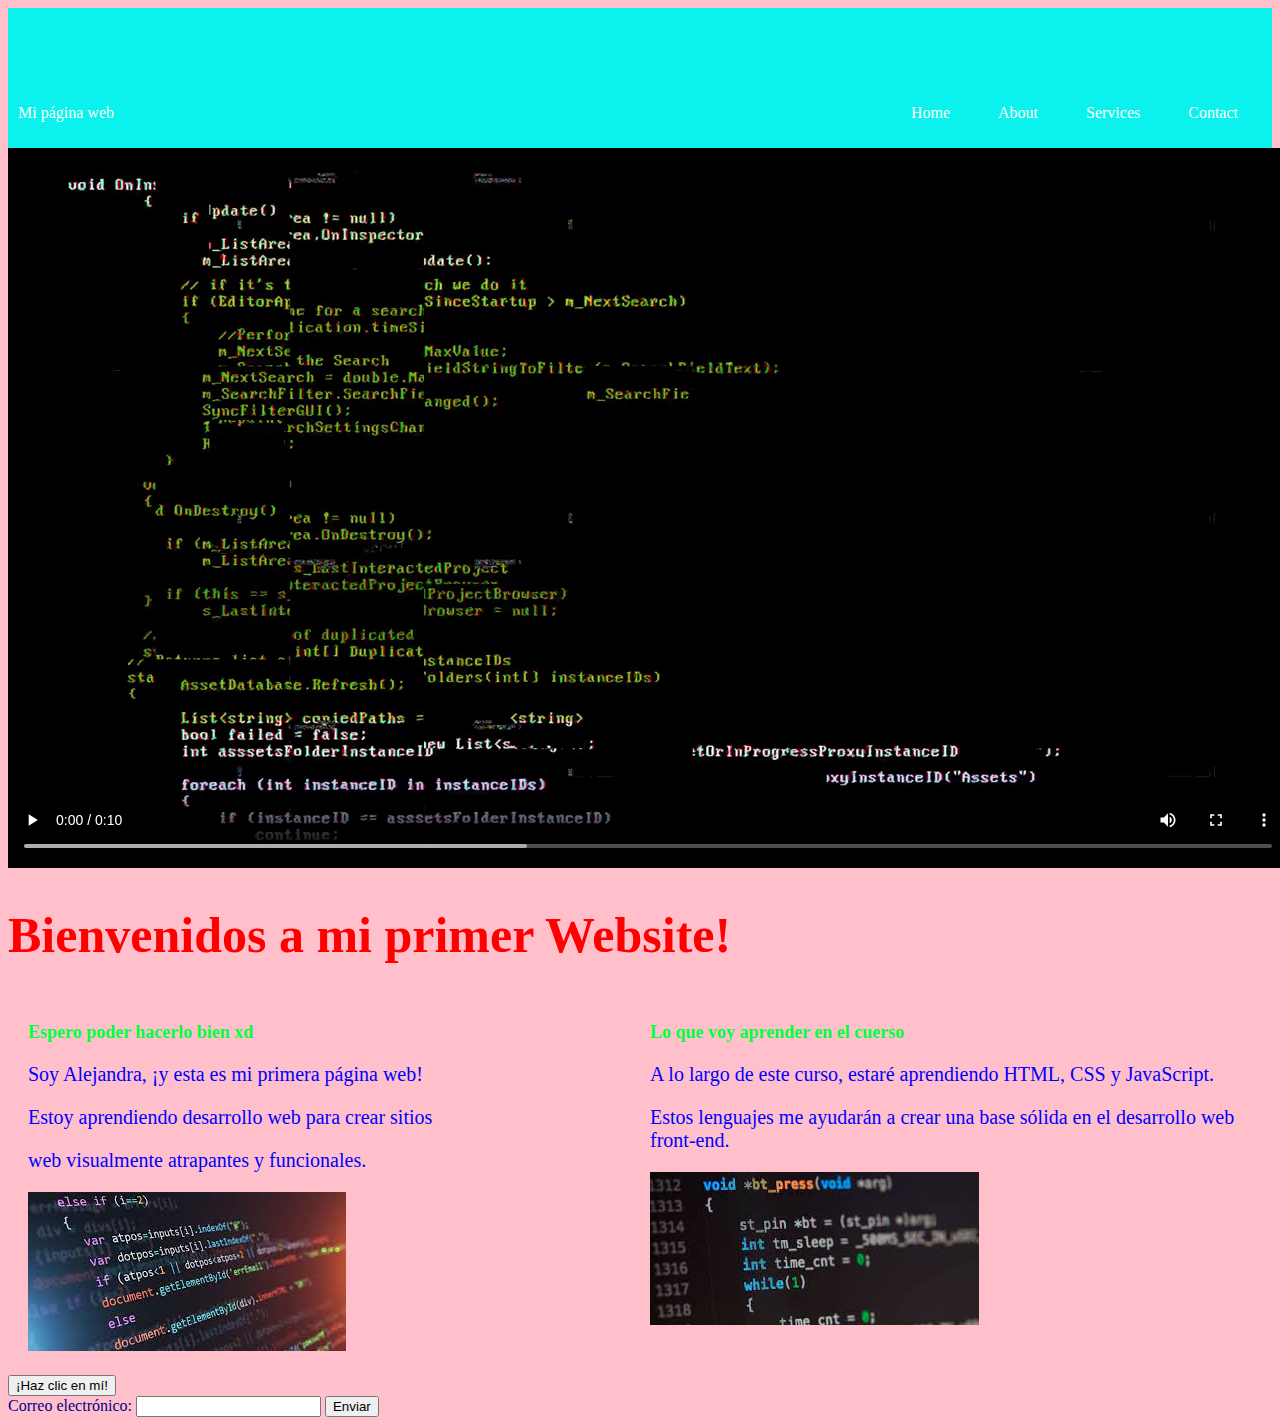
==== MI-primer-sitio-web.html @ 062a7e20 "Initial commit" ====
<!DOCTYPE html>
<html> 
  <head> 
    <meta charset="UTF-8">
    <title>Mi Primer Website</title>
    <link rel="stylesheet" href="style.css">
    
  </head>
  <body>

    <header class="container-nav">
      <nav class="navbar">
      <!-- Contenido de la barra de navegación -->
      </nav>
      </header>
      <main>
      <!-- Contenido principal -->
      </main>
      <footer>
      <!-- Contenido del pie de página -->
      </footer>

    <div class="container-nav">
      <nav class="navbar">
       <a href="#" class="brand">Mi página web</a>
       <ul class="nav-links">
        <li><a href="#">Home</a></li>
        <li><a href="about.html">About</a></li>
        <li><a href="services.html">Services</a></li>
        <li><a href="contact.html">Contact</a></li>
       </ul>
      </nav>
      <button class="button-menu-toggle">Menu</button>
      </div>

    <div class="container">

      <video src="Efecto de video - Código Programación.mp4" controls></video>

      
      <h1>Bienvenidos a mi primer Website!</h1>
      <div class="row">
        <div class="column">
         <h2>Espero poder hacerlo bien xd</h2>
         <p>Soy Alejandra, ¡y esta es mi primera página web!</p>
         <p>Estoy aprendiendo desarrollo web para crear sitios 
         <p>web visualmente atrapantes y funcionales.</p>
         <img src="codigo 1.jpg" alt="xd" />
        </div> 
        <div class="column">
         <h2>Lo que voy aprender en el cuerso</h2>
         <p>A lo largo de este curso, estaré aprendiendo HTML, CSS y JavaScript.</p>
         <p>Estos lenguajes me ayudarán a crear una base sólida en el desarrollo web front-end.</p>
         <img src="codigo 2.jpg" alt="xd"/> 
        </div>
      </div>
    </div> 
    <button onClick="showAlert()" aria-label="Dispara una alerta de saludo">¡Haz
      clic en mí!</button>
  <form  action="" id="myForm">
    <label for="email">Correo electrónico:</label>
    <input type="email" id="email" name="email" required>
    <button type="submit">Enviar</button>
    </form>
    
  <script src ="script.js"></script>
  </body>

</html>
---- style.css ----
/* mi primer sitio web */

body {background-color: pink;
color: darkblue;
}

h1 {color:red; font-size:50px;}
h2 {color:rgb(0, 255, 64); font-size:18px;}
p {color:blue; font-size:20px;}p


.container {
    max-width: 800px;
    margin: 20xp;
    padding: 20px;
    }
    
    
.row {
        display: flex;
        flex-wrap: wrap;
        margin: 10px;
 }
        
        
.column {
        flex: 1;
        padding: 10px;
 }
        


 @media (max-width: 600px) {
    .column {
    flex: 100%;
    }
}
    
.container-nav {

    display: flex;
    padding: 10px;
    height: 50px;
    background-color: rgb(11, 241, 237);
 }
    .navbar {

    display: flex;
    justify-content: space-between;
    width: 100%;
 }
    .brand {

    display: flex;
    align-items: center;
}
    li>a {

    padding: 8px 24px;
}
    li {

    list-style-type: none;
}
    a {

    color: white;
    text-decoration:none;
}
    .nav-links {

    display: flex;
    align-items: center;
}
    .button-menu-toggle {

    display: none;
}

@media (max-width: 768px) {

    .column {
    flex: 100%;
}
    .nav-links {
    display: none;
}
    .button-menu-toggle {
    display: block;
    background-color: white;
    border:none;
    border-radius: 50px;
    padding: 0 24px;
    font-family: monospace;
    font-weight: bold;
    font-size: 20px;
}
    .nav-links.nav-links-responsive {
    position: absolute;
    display: flex;
    background-color: rgba(20,20,20,0.95);
    width: 100%;
    height: 100%;
    top: 70px;
    left: 0;
    flex-direction: column;
    padding-top: 200px;
    align-items: center;
    gap:70px;
    font-size: 40px;
 }
}
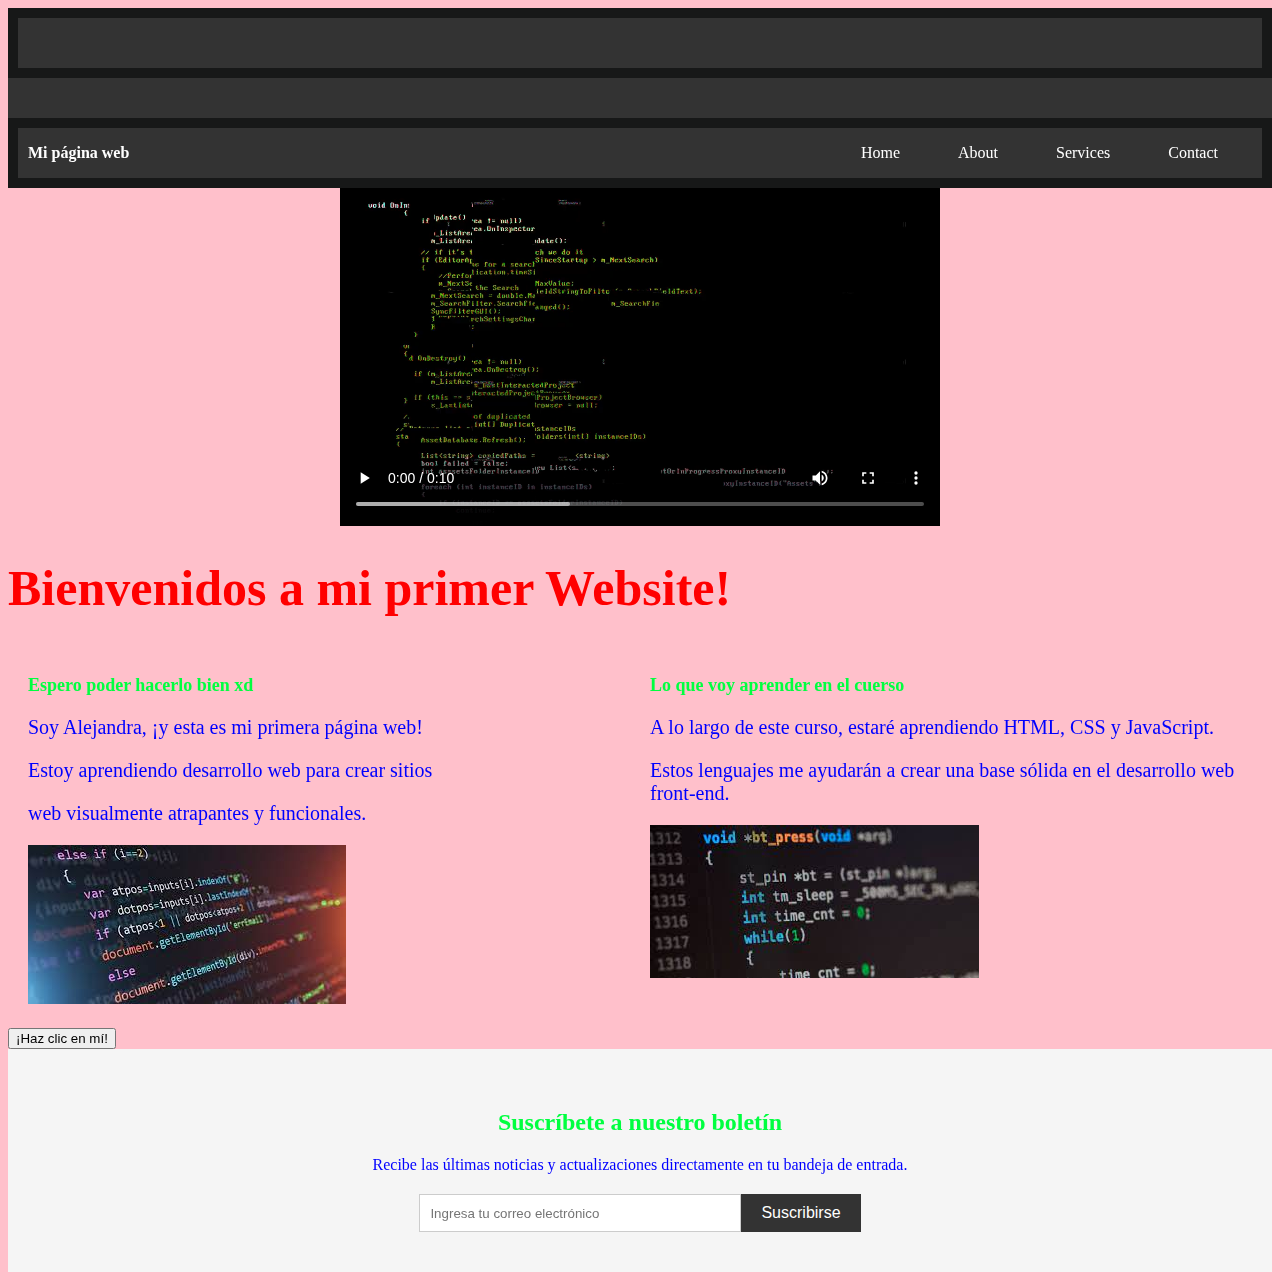
==== commit 67073ebc: "mi segunda confirmación de actualización" ====
--- a/MI-primer-sitio-web.html
+++ b/MI-primer-sitio-web.html
@@ -57,12 +57,23 @@
     </div> 
     <button onClick="showAlert()" aria-label="Dispara una alerta de saludo">¡Haz
       clic en mí!</button>
-  <form  action="" id="myForm">
+
+    <!--<form  action="" id="myForm">
     <label for="email">Correo electrónico:</label>
     <input type="email" id="email" name="email" required>
     <button type="submit">Enviar</button>
-    </form>
+    </form> -->
+
+    <section class="newsletter">
+      <h2 class="section-title">Suscríbete a nuestro boletín</h2>
+      <p>Recibe las últimas noticias y actualizaciones directamente en tu bandeja de entrada.</p>
+      <form action="#" class="newsletter-form">
+        <input type="email" placeholder="Ingresa tu correo electrónico" required>
+        <button type="submit" class="btn-primary">Suscribirse</button>
+      </form>
+    </section>
     
+  
   <script src ="script.js"></script>
   </body>
 
--- a/style.css
+++ b/style.css
@@ -41,7 +41,7 @@
     display: flex;
     padding: 10px;
     height: 50px;
-    background-color: rgb(11, 241, 237);
+    background-color: rgb(23, 24, 24);
  }
     .navbar {
 
@@ -111,4 +111,232 @@
  }
 }
     
-    +                            /* Codigo creado por CHATGPT*/
+
+footer {
+    background-color: black;
+    color: white;
+    font-size: 1em;
+}
+
+/* Estilos para el pie de página */
+
+ footer {
+    background-color: #333;
+    color: white;
+    padding: 20px;
+    text-align: center;
+  }
+  
+  /* Estilos para la barra de navegación */
+  .navbar {
+    background-color: #333;
+    color: white;
+    padding: 10px;
+  }
+  
+  .nav-links {
+    list-style: none;
+    margin: 0;
+    padding: 0;
+  }
+  
+  .nav-links li {
+    display: inline;
+    margin-right: 10px;
+  }
+  
+  .nav-links li a {
+    color: white;
+    text-decoration: none;
+  }
+  
+  .brand {
+    color: white;
+    font-weight: bold;
+  }
+  
+  /* Estilos para el video */
+  video {
+    width: 100%;
+    max-width: 600px;
+    display: block;
+    margin: 0 auto;
+}
+
+/* Estilos generales */
+
+/*body {
+    background-color: pink;
+    color: darkblue;
+  }
+  
+  h1 {
+    color: red;
+    font-size: 50px;
+  }
+  
+  h2 {
+    color: rgb(0, 255, 64);
+    font-size: 18px;
+  }
+  
+  p {
+    color: blue;
+    font-size: 20px;
+  }
+  
+  /* Estilos para el contenedor principal */
+  /*.container {
+    max-width: 800px;
+    margin: 20px;
+    padding: 20px;
+  }
+  
+  /* Estilos para las filas y columnas */
+  /*.row {
+    display: flex;
+    flex-wrap: wrap;
+    margin: 10px;
+  }
+  
+  .column {
+    flex: 1;
+    padding: 10px;
+  }
+  
+  @media (max-width: 600px) {
+    .column {
+      flex: 100%;
+    }
+  }
+  
+  /* Estilos para la barra de navegación */
+  /*.container-nav {
+    display: flex;
+    padding: 10px;
+    height: 50px;
+    background-color: rgb(23, 24, 24);
+  }
+  
+  .navbar {
+    display: flex;
+    justify-content: space-between;
+    width: 100%;
+  }
+  
+  .brand {
+    display: flex;
+    align-items: center;
+  }
+  
+  li > a {
+    padding: 8px 24px;
+  }
+  
+  li {
+    list-style-type: none;
+  }
+  
+  a {
+    color: white;
+    text-decoration: none;
+  }
+  
+  .nav-links {
+    display: flex;
+    align-items: center;
+  }
+  
+  .button-menu-toggle {
+    display: none;
+  }
+  
+  @media (max-width: 768px) {
+    .column {
+      flex: 100%;
+    }
+  
+    .nav-links {
+      display: none;
+    }
+  
+    .button-menu-toggle {
+      display: block;
+      background-color: white;
+      border: none;
+      border-radius: 50px;
+      padding: 0 24px;
+      font-family: monospace;
+      font-weight: bold;
+      font-size: 20px;
+    }
+  
+    .nav-links.nav-links-responsive {
+      position: absolute;
+      display: flex;
+      background-color: rgba(20, 20, 20, 0.95);
+      width: 100%;
+      height: 100%;
+      top: 70px;
+      left: 0;
+      flex-direction: column;
+      padding-top: 200px;
+      align-items: center;
+      gap: 70px;
+      font-size: 40px;
+    }
+  }
+  
+  /* Estilos para el pie de página */
+  /*footer {
+    background-color: #333;
+    color: white;
+    padding: 20px;
+    text-align: center;
+  }
+  
+  /* Estilos para el video */
+  /*video {
+    width: 100%;
+    max-width: 600px;
+    display: block;
+    margin: 0 auto;
+  }
+  
+  /* Estilos para la sección del boletín */
+  .newsletter {
+    background-color: #f5f5f5;
+    text-align: center;
+    padding: 40px 0;
+  }
+  
+  .newsletter .section-title {
+    font-size: 24px;
+    margin-bottom: 20px;
+  }
+  
+  .newsletter p {
+    font-size: 16px;
+    margin-bottom: 20px;
+  }
+  
+  .newsletter-form {
+    display: flex;
+    justify-content: center;
+    margin-top: 10px;
+  }
+  
+  .newsletter-form input[type="email"] {
+    width: 300px;
+    padding: 10px;
+    border: 1px solid #ccc;
+  }
+  
+  .newsletter-form button {
+    background-color: #333;
+    color: white;
+    border: none;
+    padding: 10px 20px;
+    font-size: 16px;
+  }